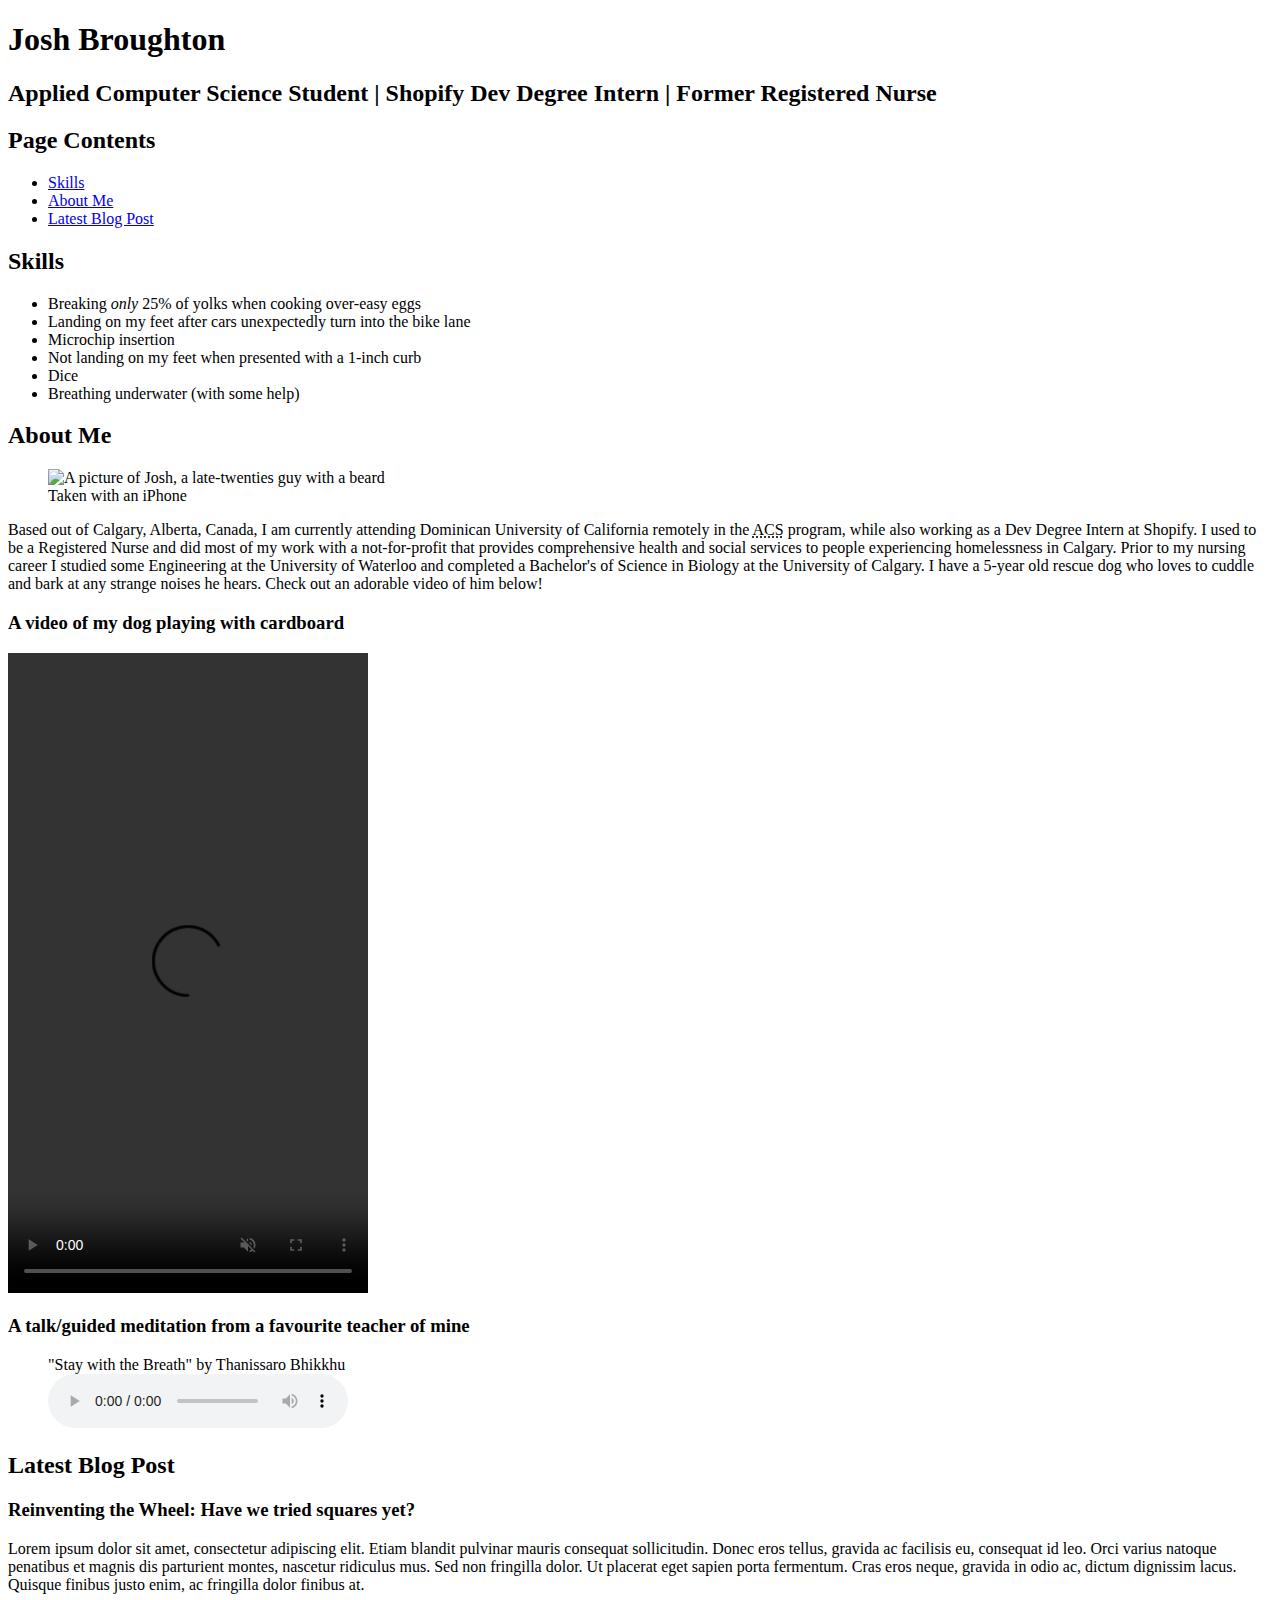
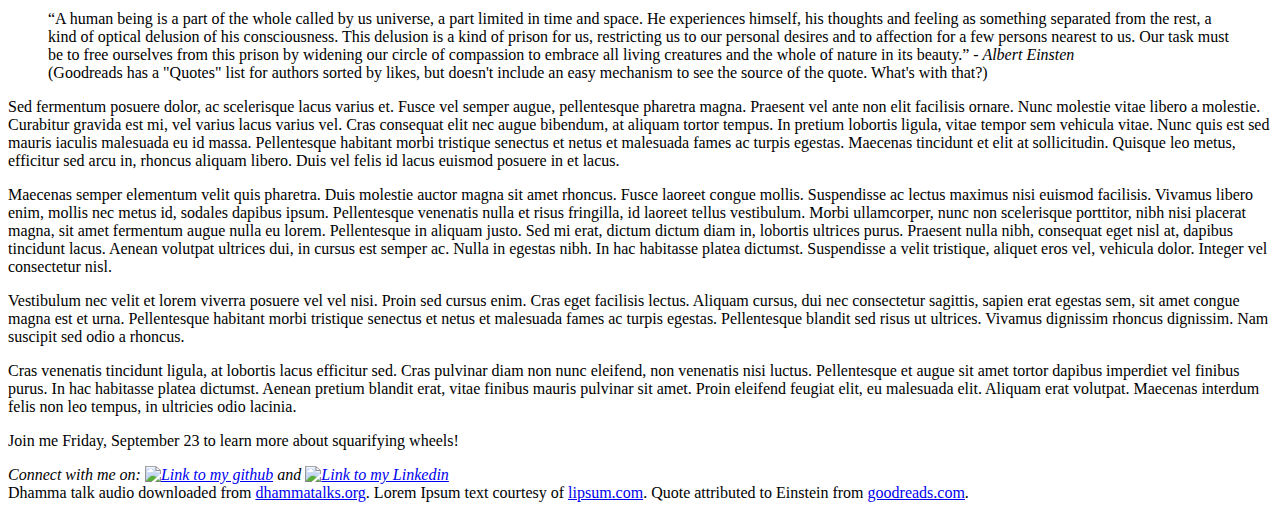
==== index.html @ 558c7208 "merging" ====
<!DOCTYPE html>
<html lang="en">
    <head>
        <title>Josh Broughton</title>
        <meta charset="utf-8">
        <link href="styles.css" rel="stylesheet" type="text/css"/>
        <link href="https://fonts.googleapis.com/css?family=Roboto+Mono:bold,italic" rel="stylesheet"/>
    </head>
    <body>
      <header>
        <h1>Josh Broughton</h1>
          <h2>Applied Computer Science Student | Shopify Dev Degree Intern | Former Registered Nurse<h2>
      </header>
      <main>
        <h2>Page Contents</h2>
          <nav>
            <ul>
              <li><a href="#skills">Skills</a></li>
              <li><a href="#about-me">About Me</a></li>
              <li><a href="#latest-blog-post">Latest Blog Post</a></li>
            </ul>
          </nav>
			  <article>
<!--Some just for fun skills for now-->					
				  <section id="skills">
					  <h2>Skills</h2>
						  <ul>
							  <li>Breaking <em>only</em> 25% of yolks when cooking over-easy eggs</li>
							  <li>Landing on my feet after cars unexpectedly turn into the bike lane</li>
							  <li>Microchip insertion</li>
							  <li>Not landing on my feet when presented with a 1-inch curb</li>
							  <li>Dice</li>
							  <li>Breathing underwater (with some help)</li>
						  </ul>
				  </section>
				  <section id="about-me">
					  <h2>About Me</h2>
						  <figure>
							  <img 
							    src="me.jpg" 
							    alt="A picture of Josh, a late-twenties guy with a beard" 
							    width="231" height="308">
							  <figcaption>
								  Taken with an iPhone
							  </figcaption>
						  </figure>
						  <p>
                Based out of Calgary, Alberta, Canada, I am currently attending Dominican University of California 
                remotely in the <abbr title="Applied Computer Science">ACS</abbr> program, while also working as a Dev Degree Intern at Shopify. 
                I used to be a Registered Nurse and did most of my work with a not-for-profit that provides comprehensive 
                health and social services to people experiencing homelessness in Calgary. Prior to my nursing career I 
                studied some Engineering at the University of Waterloo and completed a Bachelor's of Science in Biology at 
                the University of Calgary. I have a 5-year old rescue dog who loves to cuddle and bark at any strange noises
                he hears. Check out an adorable video of him below!
              </p>
              <h3>A video of my dog playing with cardboard</h3>
<!--I didn't have time to explore this, but wondering what the accesibility/semantic HTML considerations are with embedded video?-->
                <video controls width="360" height="640" muted>
							    <source src="rocket.mp4">
							      Sorry, your browser doesn't support video embedding.
						    </video>
              <h3>A talk/guided meditation from a favourite teacher of mine</h3>
                <figure>
                  <figcaption>"Stay with the Breath" by Thanissaro Bhikkhu</figcaption>
                  <audio
                    controls
                    src="dhamma.mp3">
                    Sorry, it looks like your browser doesn't support audio.
                  </audio>
                </figure> 
				  </section>
			  </article>
        <article id="latest-blog-post">
          <h2>Latest Blog Post</h2>
						<h3>Reinventing the Wheel: Have we tried squares yet?</h3>
              <p>
                Lorem ipsum dolor sit amet, consectetur adipiscing elit. Etiam blandit pulvinar mauris consequat sollicitudin. 
                Donec eros tellus, gravida ac facilisis eu, consequat id leo. Orci varius natoque penatibus et magnis dis 
                parturient montes, nascetur ridiculus mus. Sed non fringilla dolor. Ut placerat eget sapien porta fermentum. 
                Cras eros neque, gravida in odio ac, dictum dignissim lacus. Quisque finibus justo enim, ac fringilla dolor finibus at.
              </p>
              <blockquote>
                “A human being is a part of the whole called by us universe, a part limited in time and space. He experiences himself, 
                his thoughts and feeling as something separated from the rest, a kind of optical delusion of his consciousness. 
                This delusion is a kind of prison for us, restricting us to our personal desires and to affection for a few persons 
                nearest to us. Our task must be to free ourselves from this prison by widening our circle of compassion to embrace all 
                living creatures and the whole of nature in its beauty.”
              <cite>
                - Albert Einsten
              </cite>
              <aside>
                (Goodreads has a "Quotes" list for authors sorted by likes, 
                but doesn't include an easy mechanism to see the source of the quote. 
                What's with that?)
              </aside>
              </blockquote>
              <p>
                Sed fermentum posuere dolor, ac scelerisque lacus varius et. Fusce vel semper augue, pellentesque pharetra magna. 
                Praesent vel ante non elit facilisis ornare. Nunc molestie vitae libero a molestie. Curabitur gravida est mi, vel 
                varius lacus varius vel. Cras consequat elit nec augue bibendum, at aliquam tortor tempus. In pretium lobortis ligula, 
                vitae tempor sem vehicula vitae. Nunc quis est sed mauris iaculis malesuada eu id massa. Pellentesque habitant morbi 
                tristique senectus et netus et malesuada fames ac turpis egestas. Maecenas tincidunt et elit at sollicitudin. Quisque 
                leo metus, efficitur sed arcu in, rhoncus aliquam libero. Duis vel felis id lacus euismod posuere in et lacus.
              </p>
              <p>
                Maecenas semper elementum velit quis pharetra. Duis molestie auctor magna sit amet rhoncus. Fusce laoreet congue mollis. 
                Suspendisse ac lectus maximus nisi euismod facilisis. Vivamus libero enim, mollis nec metus id, sodales dapibus ipsum. 
                Pellentesque venenatis nulla et risus fringilla, id laoreet tellus vestibulum. Morbi ullamcorper, nunc non scelerisque 
                porttitor, nibh nisi placerat magna, sit amet fermentum augue nulla eu lorem. Pellentesque in aliquam justo. 
                Sed mi erat, dictum dictum diam in, lobortis ultrices purus. Praesent nulla nibh, consequat eget nisl at, dapibus 
                tincidunt lacus. Aenean volutpat ultrices dui, in cursus est semper ac. Nulla in egestas nibh. In hac habitasse platea 
                dictumst. Suspendisse a velit tristique, aliquet eros vel, vehicula dolor. Integer vel consectetur nisl.
              </p>
              <p>
                Vestibulum nec velit et lorem viverra posuere vel vel nisi. Proin sed cursus enim. Cras eget facilisis lectus. Aliquam 
                cursus, dui nec consectetur sagittis, sapien erat egestas sem, sit amet congue magna est et urna. Pellentesque habitant 
                morbi tristique senectus et netus et malesuada fames ac turpis egestas. Pellentesque blandit sed risus ut ultrices. 
                Vivamus dignissim rhoncus dignissim. Nam suscipit sed odio a rhoncus.
              </p>
              <p>
                Cras venenatis tincidunt ligula, at lobortis lacus efficitur sed. Cras pulvinar diam non nunc eleifend, non venenatis 
                nisi luctus. Pellentesque et augue sit amet tortor dapibus imperdiet vel finibus purus. In hac habitasse platea dictumst. 
                Aenean pretium blandit erat, vitae finibus mauris pulvinar sit amet. Proin eleifend feugiat elit, eu malesuada elit. 
                Aliquam erat volutpat. Maecenas interdum felis non leo tempus, in ultricies odio lacinia.
              </p>
              <p>
                Join me <time datetime="2022-09-23 19:00">Friday, September 23</time> to learn more about squarifying wheels!
              </p>
        </article>
        <footer>
          <p>
            <address>
              Connect with me on:
            <a href="https://github.com/JoshBroughton">
              <img src="GitHub-Mark-Light-32px.png" alt="Link to my github" style="width:32px;height:32px;"></a>
              and 
            <a href="https://www.linkedin.com/in/joshuabroughton/">
              <img src="LI-In-Bug.png" alt="Link to my Linkedin" style="width:32px;height:32px;"></a>
            </address>
            Dhamma talk audio downloaded from <a href="https://www.dhammatalks.org/mp3_collections_index.html#basics">dhammatalks.org</a>.
            Lorem Ipsum text courtesy of <a href="https://www.lipsum.com/">lipsum.com</a>.
            Quote attributed to Einstein from <a href="https://www.goodreads.com/author/quotes/9810.Albert_Einstein">goodreads.com</a>.
          </p>
        </footer>
      </main>
    </body> 
</html>
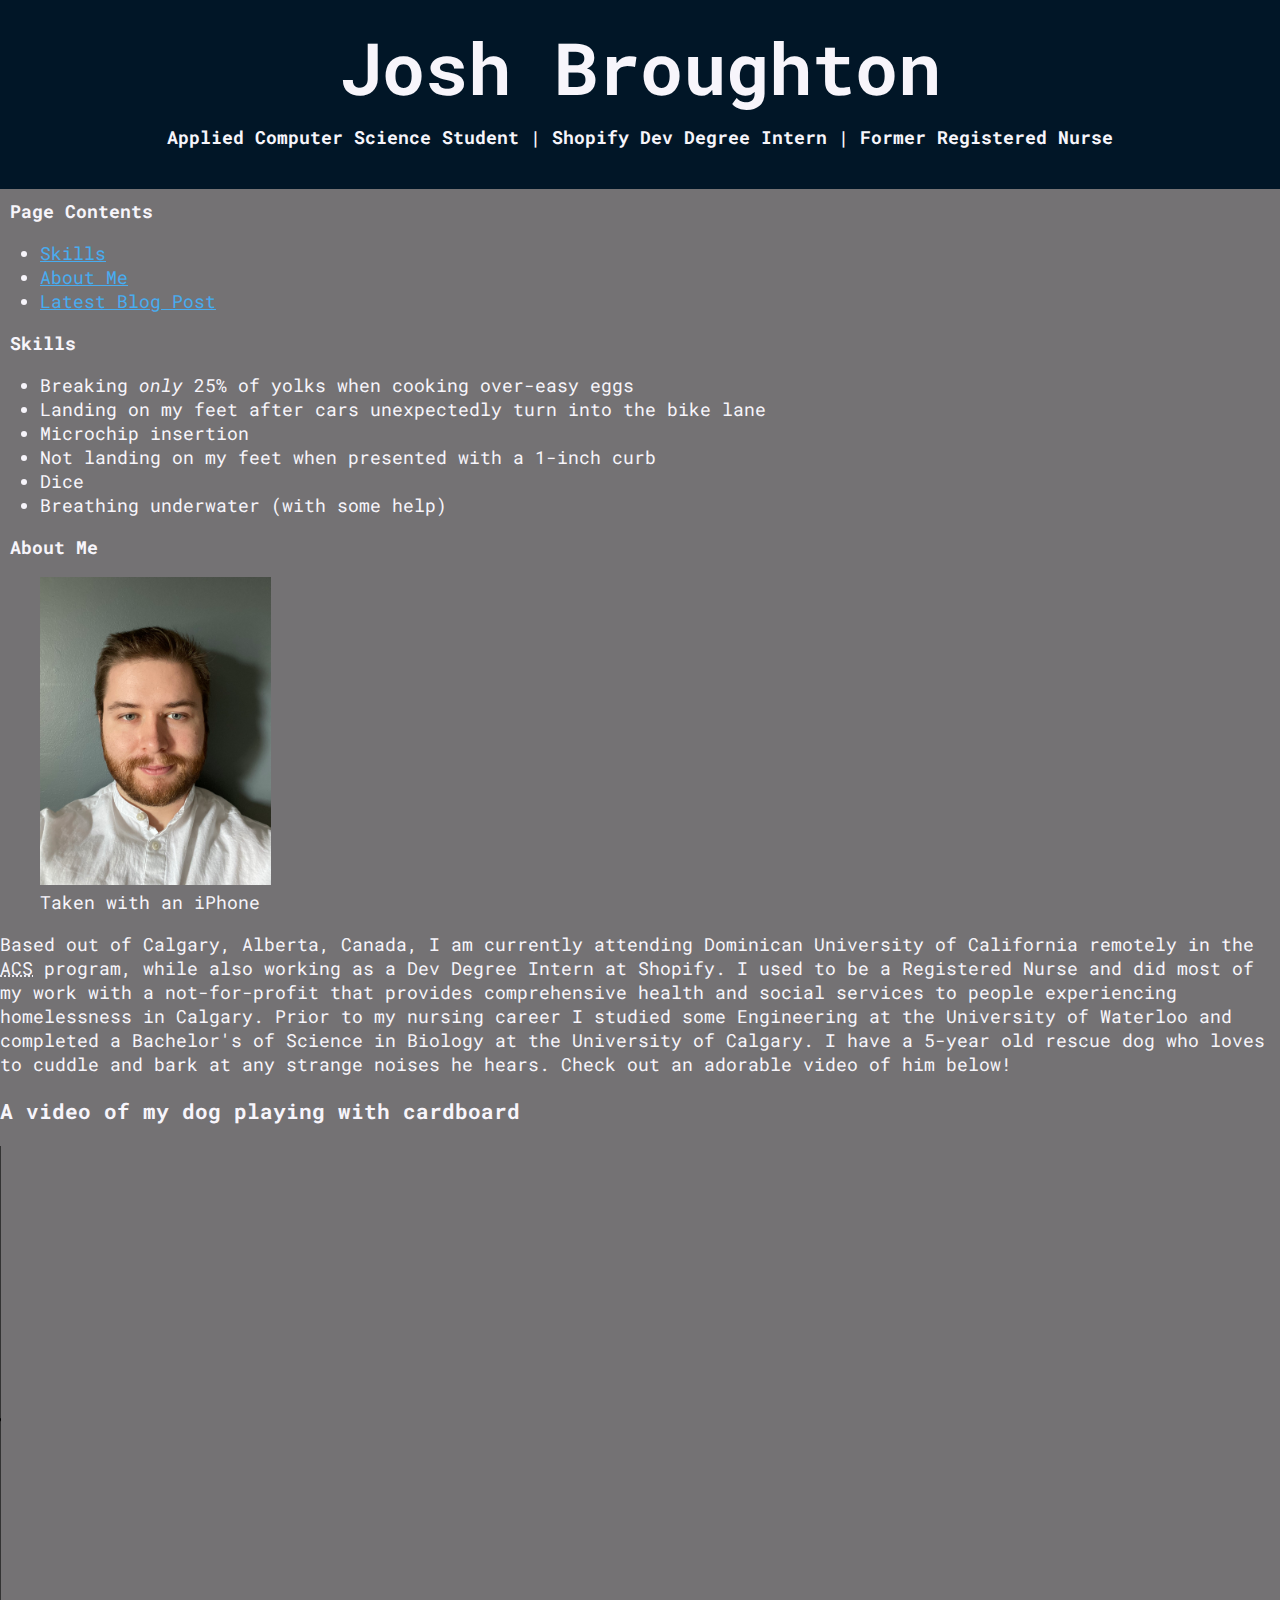
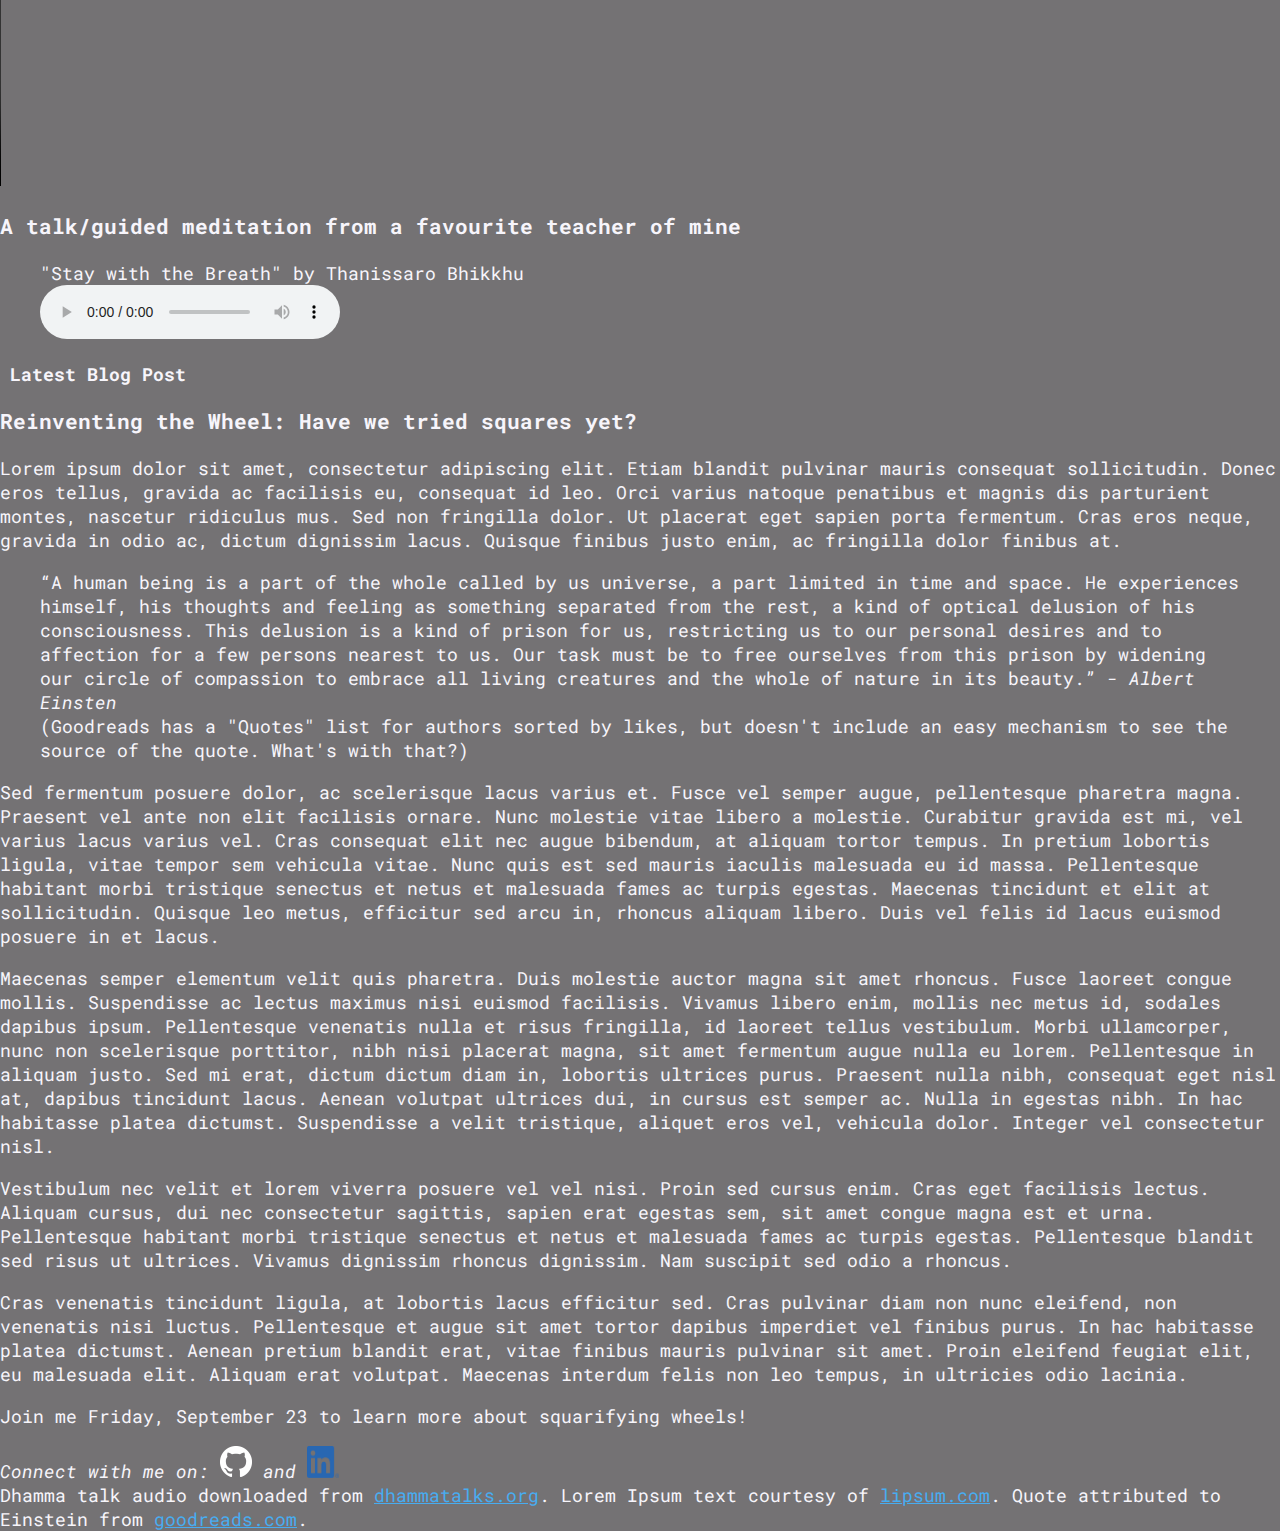
==== commit c4fc8970: "organized images into folder, created new html file for about page" ====
--- a/index.html
+++ b/index.html
@@ -37,7 +37,7 @@
 					  <h2>About Me</h2>
 						  <figure>
 							  <img 
-							    src="me.jpg" 
+							    src="/images/me.jpg" 
 							    alt="A picture of Josh, a late-twenties guy with a beard" 
 							    width="231" height="308">
 							  <figcaption>
@@ -132,10 +132,10 @@
             <address>
               Connect with me on:
             <a href="https://github.com/JoshBroughton">
-              <img src="GitHub-Mark-Light-32px.png" alt="Link to my github" style="width:32px;height:32px;"></a>
+              <img src="/images/GitHub-Mark-Light-32px.png" alt="Link to my github" style="width:32px;height:32px;"></a>
               and 
             <a href="https://www.linkedin.com/in/joshuabroughton/">
-              <img src="LI-In-Bug.png" alt="Link to my Linkedin" style="width:32px;height:32px;"></a>
+              <img src="/images/LI-In-Bug.png" alt="Link to my Linkedin" style="width:32px;height:32px;"></a>
             </address>
             Dhamma talk audio downloaded from <a href="https://www.dhammatalks.org/mp3_collections_index.html#basics">dhammatalks.org</a>.
             Lorem Ipsum text courtesy of <a href="https://www.lipsum.com/">lipsum.com</a>.
--- a/styles.css
+++ b/styles.css
@@ -0,0 +1,37 @@
+body, html {
+    height: 100%;
+    margin: 0;
+}
+
+header {
+    display: flex;
+    flex-direction: column;
+    align-items: center;
+    background-color: #011627;
+    color: #F7F5FB;
+    padding: 20px 0 10px 0;
+}
+
+body {
+    background-color: #747274;
+    color: #F7F5FB;
+    font-family: "Roboto Mono";
+    font-size: 18px;
+}
+
+a:link {
+    color: #48ACF0;
+}
+
+h1 {
+    font-size: 4em;
+    font-weight: bold;
+    margin: 0;
+}
+
+h2 {
+    font-size: 1em;
+    margin: 10px;
+}
+
+
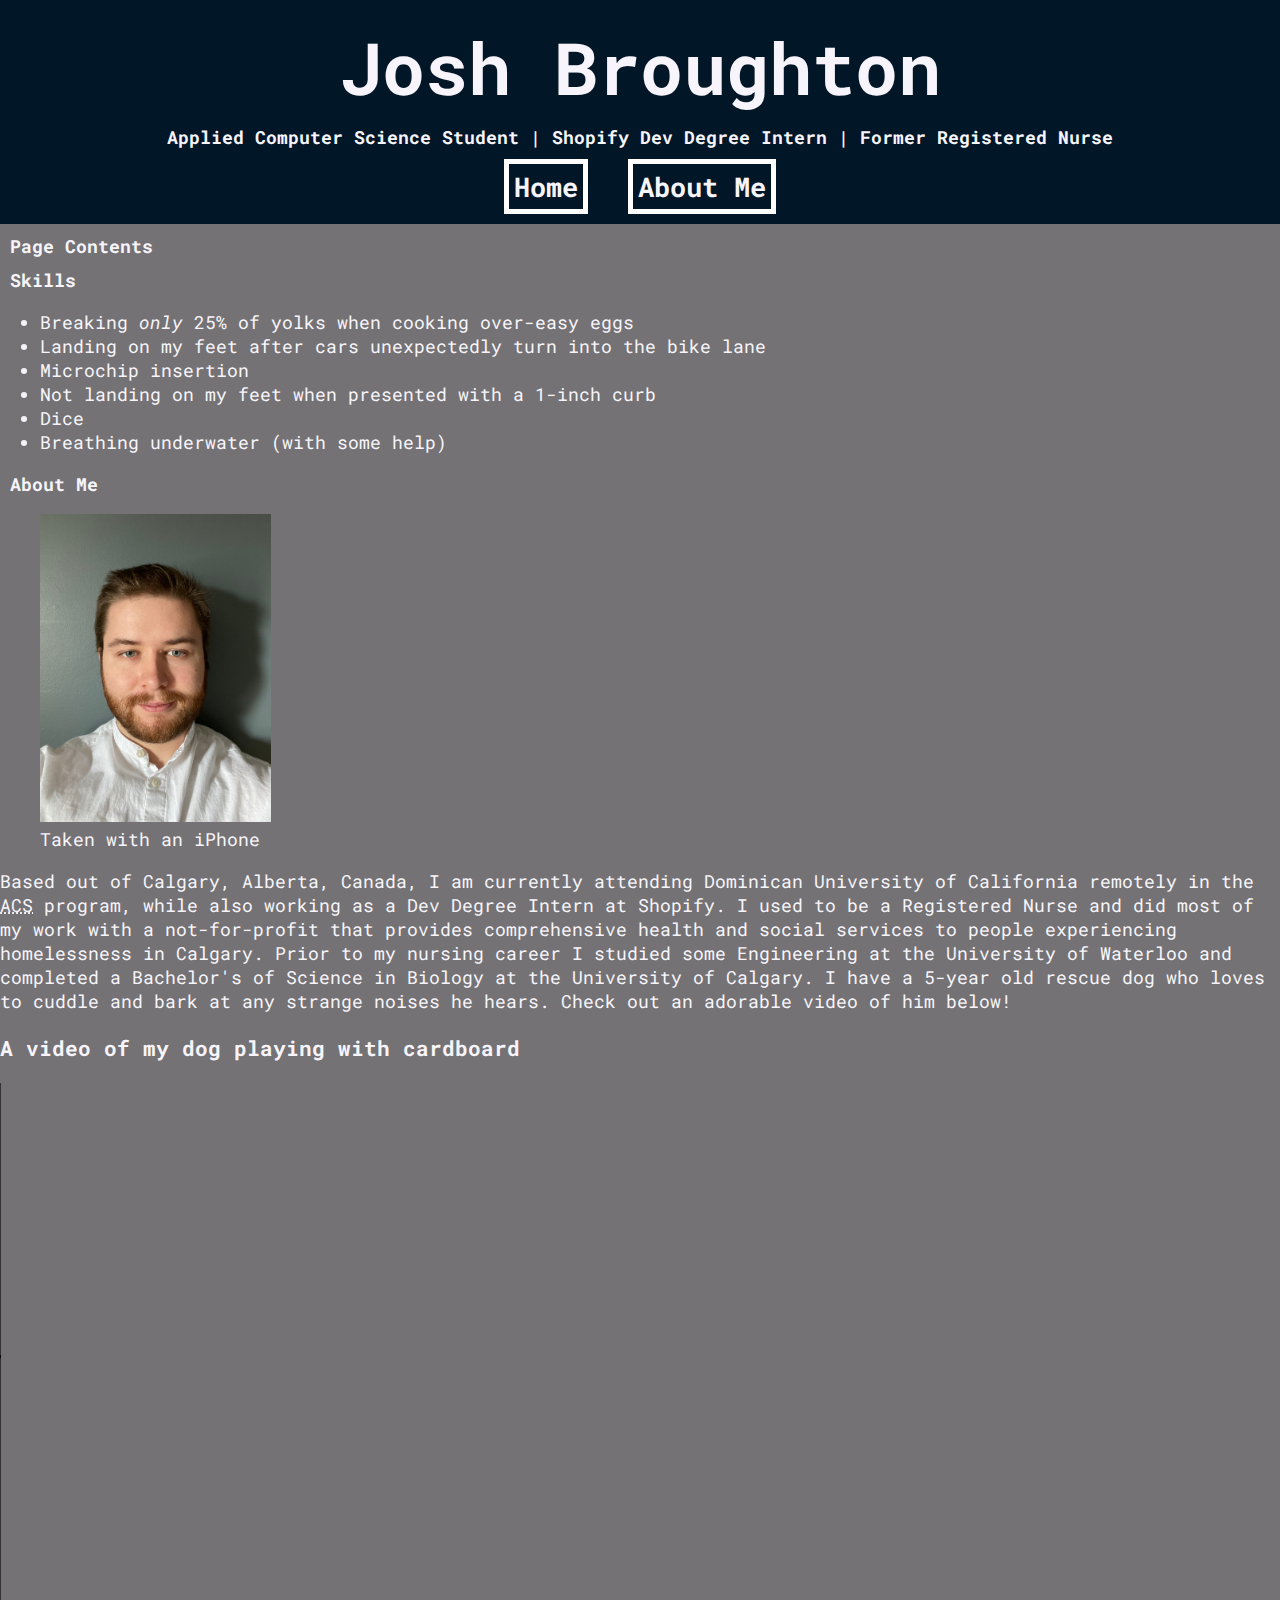
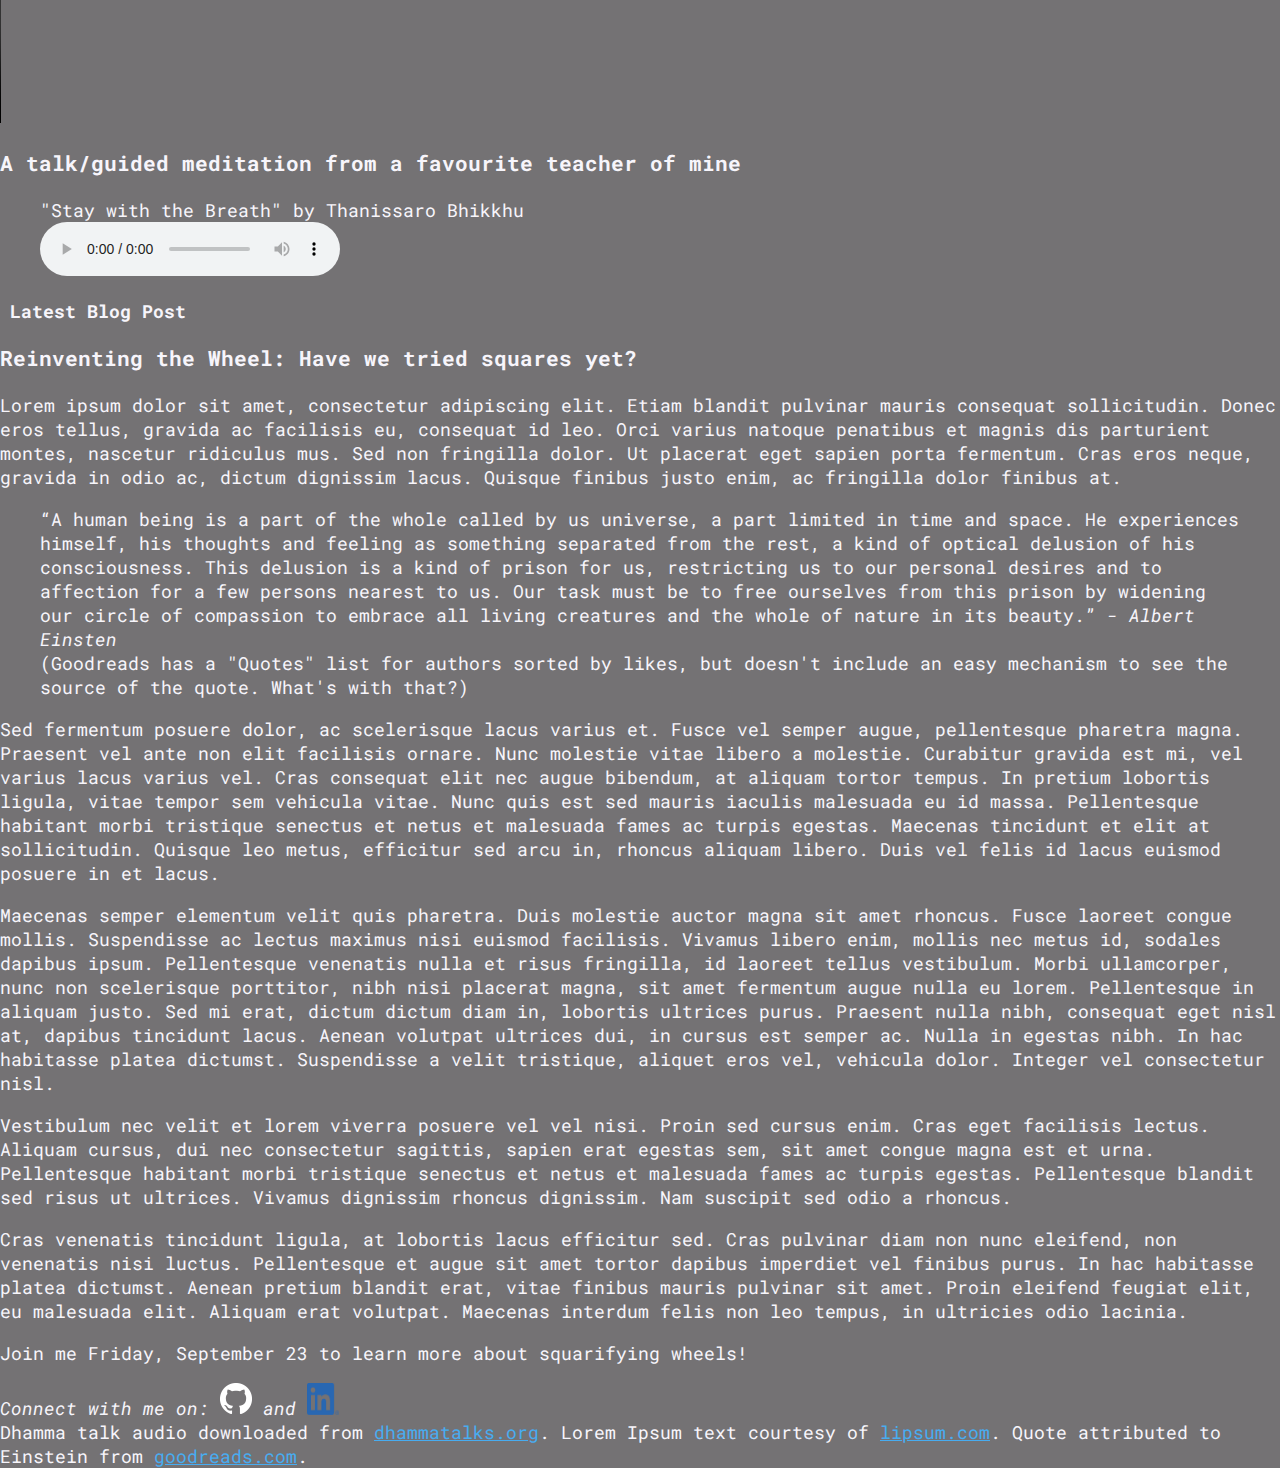
==== commit 7392bac4: "more folder organizing, moved navbar to header" ====
--- a/index.html
+++ b/index.html
@@ -10,16 +10,16 @@
       <header>
         <h1>Josh Broughton</h1>
           <h2>Applied Computer Science Student | Shopify Dev Degree Intern | Former Registered Nurse<h2>
+          <nav>
+            <ul>
+              <li><a href="index.html" class="navlinks">Home</a></li>
+              <li><a href="html/about.html" class="navlinks">About Me</a></li>
+            </ul>
+          </nav>
       </header>
       <main>
         <h2>Page Contents</h2>
-          <nav>
-            <ul>
-              <li><a href="#skills">Skills</a></li>
-              <li><a href="#about-me">About Me</a></li>
-              <li><a href="#latest-blog-post">Latest Blog Post</a></li>
-            </ul>
-          </nav>
+          
 			  <article>
 <!--Some just for fun skills for now-->					
 				  <section id="skills">
@@ -56,7 +56,7 @@
               <h3>A video of my dog playing with cardboard</h3>
 <!--I didn't have time to explore this, but wondering what the accesibility/semantic HTML considerations are with embedded video?-->
                 <video controls width="360" height="640" muted>
-							    <source src="rocket.mp4">
+							    <source src="/videos/rocket.mp4">
 							      Sorry, your browser doesn't support video embedding.
 						    </video>
               <h3>A talk/guided meditation from a favourite teacher of mine</h3>
@@ -64,7 +64,7 @@
                   <figcaption>"Stay with the Breath" by Thanissaro Bhikkhu</figcaption>
                   <audio
                     controls
-                    src="dhamma.mp3">
+                    src="/audio/dhamma.mp3">
                     Sorry, it looks like your browser doesn't support audio.
                   </audio>
                 </figure> 
--- a/styles.css
+++ b/styles.css
@@ -12,6 +12,33 @@
     padding: 20px 0 10px 0;
 }
 
+nav > ul {
+    list-style-type: none;
+    justify-self: flex-start;
+    display: flex;
+    padding: 0;
+    margin: 0;
+}
+
+nav > ul > li {
+    margin: 0 20px;
+    font-size: 1.5em;
+}
+
+a.navlinks {
+    text-decoration: none;
+    border: 5px solid white;
+    padding: 5px;
+}
+a.navlinks:link {
+    color: #F7F5FB;
+}
+
+a.navlinks:visited {
+    color: #F7F5FB
+}
+
+
 body {
     background-color: #747274;
     color: #F7F5FB;
@@ -21,6 +48,10 @@
 
 a:link {
     color: #48ACF0;
+}
+
+a:visited {
+    color: #FEB95F;
 }
 
 h1 {
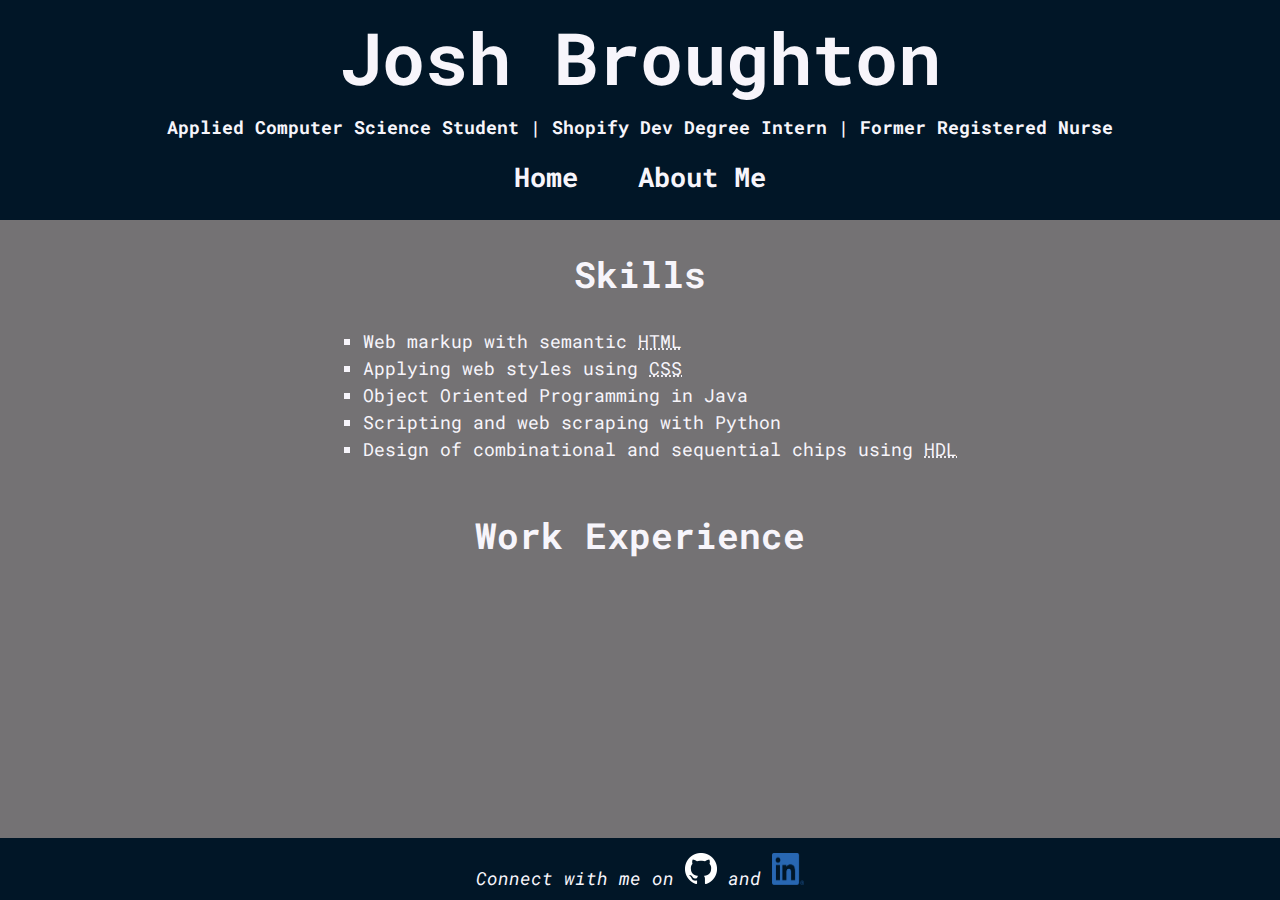
==== commit 475edbfd: "changed link hover effect to color change" ====
--- a/index.html
+++ b/index.html
@@ -9,7 +9,7 @@
     <body>
       <header>
         <h1>Josh Broughton</h1>
-          <h2>Applied Computer Science Student | Shopify Dev Degree Intern | Former Registered Nurse<h2>
+          <h3>Applied Computer Science Student | Shopify Dev Degree Intern | Former Registered Nurse<h3>
           <nav>
             <ul>
               <li><a href="index.html" class="navlinks">Home</a></li>
@@ -18,128 +18,31 @@
           </nav>
       </header>
       <main>
-        <h2>Page Contents</h2>
-          
-			  <article>
-<!--Some just for fun skills for now-->					
-				  <section id="skills">
-					  <h2>Skills</h2>
-						  <ul>
-							  <li>Breaking <em>only</em> 25% of yolks when cooking over-easy eggs</li>
-							  <li>Landing on my feet after cars unexpectedly turn into the bike lane</li>
-							  <li>Microchip insertion</li>
-							  <li>Not landing on my feet when presented with a 1-inch curb</li>
-							  <li>Dice</li>
-							  <li>Breathing underwater (with some help)</li>
+			  <article class="content" id="resume">			
+				  <section class="sections" id="skills">
+					  <h2 id="skillh2">Skills</h2>
+						  <ul class="bulletlist">
+							  <li>Web markup with semantic <abbr title="Hypertext Markup Language">HTML</abbr></li>
+							  <li>Applying web styles using <abbr title="Cascading Style Sheets">CSS</abbr></li>
+							  <li>Object Oriented Programming in Java</li>
+							  <li>Scripting and web scraping with Python</li>
+							  <li>Design of combinational and sequential chips using <abbr title="Hardware Description Language">HDL</abbr> </li>
 						  </ul>
 				  </section>
-				  <section id="about-me">
-					  <h2>About Me</h2>
-						  <figure>
-							  <img 
-							    src="/images/me.jpg" 
-							    alt="A picture of Josh, a late-twenties guy with a beard" 
-							    width="231" height="308">
-							  <figcaption>
-								  Taken with an iPhone
-							  </figcaption>
-						  </figure>
-						  <p>
-                Based out of Calgary, Alberta, Canada, I am currently attending Dominican University of California 
-                remotely in the <abbr title="Applied Computer Science">ACS</abbr> program, while also working as a Dev Degree Intern at Shopify. 
-                I used to be a Registered Nurse and did most of my work with a not-for-profit that provides comprehensive 
-                health and social services to people experiencing homelessness in Calgary. Prior to my nursing career I 
-                studied some Engineering at the University of Waterloo and completed a Bachelor's of Science in Biology at 
-                the University of Calgary. I have a 5-year old rescue dog who loves to cuddle and bark at any strange noises
-                he hears. Check out an adorable video of him below!
-              </p>
-              <h3>A video of my dog playing with cardboard</h3>
-<!--I didn't have time to explore this, but wondering what the accesibility/semantic HTML considerations are with embedded video?-->
-                <video controls width="360" height="640" muted>
-							    <source src="/videos/rocket.mp4">
-							      Sorry, your browser doesn't support video embedding.
-						    </video>
-              <h3>A talk/guided meditation from a favourite teacher of mine</h3>
-                <figure>
-                  <figcaption>"Stay with the Breath" by Thanissaro Bhikkhu</figcaption>
-                  <audio
-                    controls
-                    src="/audio/dhamma.mp3">
-                    Sorry, it looks like your browser doesn't support audio.
-                  </audio>
-                </figure> 
-				  </section>
+          <section class="sections" id="workexp">
+            <h2>Work Experience</h2>
+          </section>
 			  </article>
-        <article id="latest-blog-post">
-          <h2>Latest Blog Post</h2>
-						<h3>Reinventing the Wheel: Have we tried squares yet?</h3>
-              <p>
-                Lorem ipsum dolor sit amet, consectetur adipiscing elit. Etiam blandit pulvinar mauris consequat sollicitudin. 
-                Donec eros tellus, gravida ac facilisis eu, consequat id leo. Orci varius natoque penatibus et magnis dis 
-                parturient montes, nascetur ridiculus mus. Sed non fringilla dolor. Ut placerat eget sapien porta fermentum. 
-                Cras eros neque, gravida in odio ac, dictum dignissim lacus. Quisque finibus justo enim, ac fringilla dolor finibus at.
-              </p>
-              <blockquote>
-                “A human being is a part of the whole called by us universe, a part limited in time and space. He experiences himself, 
-                his thoughts and feeling as something separated from the rest, a kind of optical delusion of his consciousness. 
-                This delusion is a kind of prison for us, restricting us to our personal desires and to affection for a few persons 
-                nearest to us. Our task must be to free ourselves from this prison by widening our circle of compassion to embrace all 
-                living creatures and the whole of nature in its beauty.”
-              <cite>
-                - Albert Einsten
-              </cite>
-              <aside>
-                (Goodreads has a "Quotes" list for authors sorted by likes, 
-                but doesn't include an easy mechanism to see the source of the quote. 
-                What's with that?)
-              </aside>
-              </blockquote>
-              <p>
-                Sed fermentum posuere dolor, ac scelerisque lacus varius et. Fusce vel semper augue, pellentesque pharetra magna. 
-                Praesent vel ante non elit facilisis ornare. Nunc molestie vitae libero a molestie. Curabitur gravida est mi, vel 
-                varius lacus varius vel. Cras consequat elit nec augue bibendum, at aliquam tortor tempus. In pretium lobortis ligula, 
-                vitae tempor sem vehicula vitae. Nunc quis est sed mauris iaculis malesuada eu id massa. Pellentesque habitant morbi 
-                tristique senectus et netus et malesuada fames ac turpis egestas. Maecenas tincidunt et elit at sollicitudin. Quisque 
-                leo metus, efficitur sed arcu in, rhoncus aliquam libero. Duis vel felis id lacus euismod posuere in et lacus.
-              </p>
-              <p>
-                Maecenas semper elementum velit quis pharetra. Duis molestie auctor magna sit amet rhoncus. Fusce laoreet congue mollis. 
-                Suspendisse ac lectus maximus nisi euismod facilisis. Vivamus libero enim, mollis nec metus id, sodales dapibus ipsum. 
-                Pellentesque venenatis nulla et risus fringilla, id laoreet tellus vestibulum. Morbi ullamcorper, nunc non scelerisque 
-                porttitor, nibh nisi placerat magna, sit amet fermentum augue nulla eu lorem. Pellentesque in aliquam justo. 
-                Sed mi erat, dictum dictum diam in, lobortis ultrices purus. Praesent nulla nibh, consequat eget nisl at, dapibus 
-                tincidunt lacus. Aenean volutpat ultrices dui, in cursus est semper ac. Nulla in egestas nibh. In hac habitasse platea 
-                dictumst. Suspendisse a velit tristique, aliquet eros vel, vehicula dolor. Integer vel consectetur nisl.
-              </p>
-              <p>
-                Vestibulum nec velit et lorem viverra posuere vel vel nisi. Proin sed cursus enim. Cras eget facilisis lectus. Aliquam 
-                cursus, dui nec consectetur sagittis, sapien erat egestas sem, sit amet congue magna est et urna. Pellentesque habitant 
-                morbi tristique senectus et netus et malesuada fames ac turpis egestas. Pellentesque blandit sed risus ut ultrices. 
-                Vivamus dignissim rhoncus dignissim. Nam suscipit sed odio a rhoncus.
-              </p>
-              <p>
-                Cras venenatis tincidunt ligula, at lobortis lacus efficitur sed. Cras pulvinar diam non nunc eleifend, non venenatis 
-                nisi luctus. Pellentesque et augue sit amet tortor dapibus imperdiet vel finibus purus. In hac habitasse platea dictumst. 
-                Aenean pretium blandit erat, vitae finibus mauris pulvinar sit amet. Proin eleifend feugiat elit, eu malesuada elit. 
-                Aliquam erat volutpat. Maecenas interdum felis non leo tempus, in ultricies odio lacinia.
-              </p>
-              <p>
-                Join me <time datetime="2022-09-23 19:00">Friday, September 23</time> to learn more about squarifying wheels!
-              </p>
-        </article>
         <footer>
           <p>
             <address>
-              Connect with me on:
+              Connect with me on
             <a href="https://github.com/JoshBroughton">
-              <img src="/images/GitHub-Mark-Light-32px.png" alt="Link to my github" style="width:32px;height:32px;"></a>
+              <img class="footerimg" src="/images/GitHub-Mark-Light-32px.png" alt="Link to my github" style="width:32px;height:32px;"></a>
               and 
             <a href="https://www.linkedin.com/in/joshuabroughton/">
-              <img src="/images/LI-In-Bug.png" alt="Link to my Linkedin" style="width:32px;height:32px;"></a>
+              <img class="footerimg" src="/images/LI-In-Bug.png" alt="Link to my Linkedin" style="width:32px;height:32px;"></a>
             </address>
-            Dhamma talk audio downloaded from <a href="https://www.dhammatalks.org/mp3_collections_index.html#basics">dhammatalks.org</a>.
-            Lorem Ipsum text courtesy of <a href="https://www.lipsum.com/">lipsum.com</a>.
-            Quote attributed to Einstein from <a href="https://www.goodreads.com/author/quotes/9810.Albert_Einstein">goodreads.com</a>.
           </p>
         </footer>
       </main>
--- a/styles.css
+++ b/styles.css
@@ -4,17 +4,17 @@
 }
 
 header {
+    min-height: 200px;
     display: flex;
     flex-direction: column;
     align-items: center;
     background-color: #011627;
     color: #F7F5FB;
-    padding: 20px 0 10px 0;
+    padding: 10px 0 10px 0;
 }
 
 nav > ul {
     list-style-type: none;
-    justify-self: flex-start;
     display: flex;
     padding: 0;
     margin: 0;
@@ -27,15 +27,31 @@
 
 a.navlinks {
     text-decoration: none;
-    border: 5px solid white;
     padding: 5px;
+    margin: 5px;
 }
+
 a.navlinks:link {
     color: #F7F5FB;
 }
 
 a.navlinks:visited {
     color: #F7F5FB
+}
+
+a.navlinks:hover {
+    color:#747274;
+}
+
+h1 {
+    font-size: 4em;
+    font-weight: bold;
+    margin: 0;
+}
+
+h3 {
+    font-size: 1em;
+    margin: 10px;
 }
 
 
@@ -46,23 +62,37 @@
     font-size: 18px;
 }
 
-a:link {
-    color: #48ACF0;
+#resume {
+    display: flex;
+    flex-direction: column;
+    align-items: center;
+    justify-content: center;
 }
 
-a:visited {
-    color: #FEB95F;
-}
-
-h1 {
-    font-size: 4em;
-    font-weight: bold;
-    margin: 0;
+#skillh2 {
+    text-align: center;
 }
 
 h2 {
-    font-size: 1em;
-    margin: 10px;
+    font-size: 2em;
 }
 
+.bulletlist {
+    list-style-type: square;
+    line-height: 1.5;
+}
 
+footer {
+    width: 100%;
+    display: flex;
+    justify-content: center;
+    position: fixed;
+    bottom: 0;
+    left: 0;
+    background-color: #011627;
+    padding: 15px 0 10px 0;
+}
+
+.footerimg:hover {
+    transform: scale(1.2);
+}
